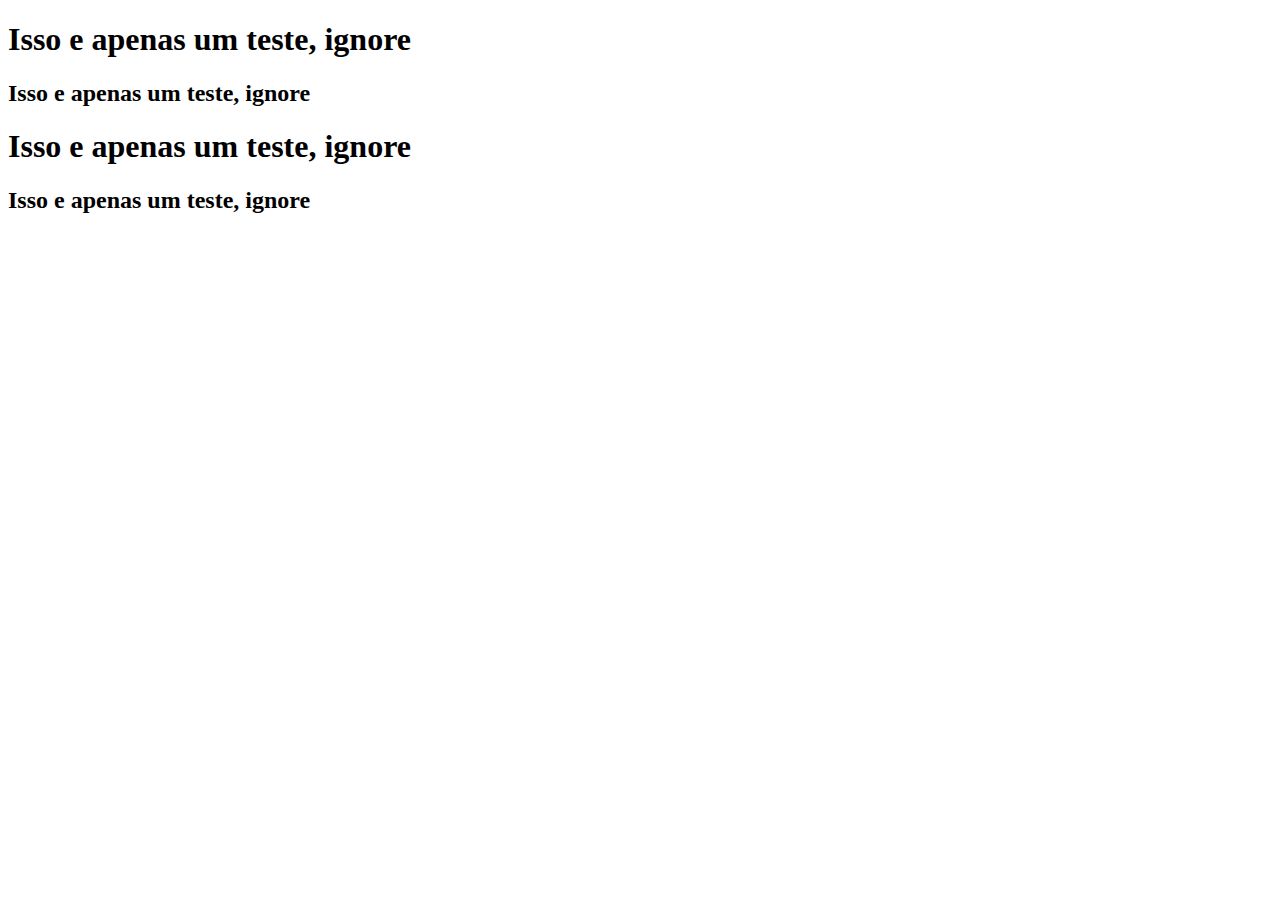
==== index.html @ e407b30d "Create index.html" ====
<!DOCTYPE html>
<html lang="pt-BR">

<head>
    <meta charset="UTF-8">
</head>

<body>
    <h1>Isso e apenas um teste, ignore</h1>
    <h2>Isso e apenas um teste, ignore</h2>
    <h1>Isso e apenas um teste, ignore</h1>
    <h2>Isso e apenas um teste, ignore</h2>
</body>

</html>
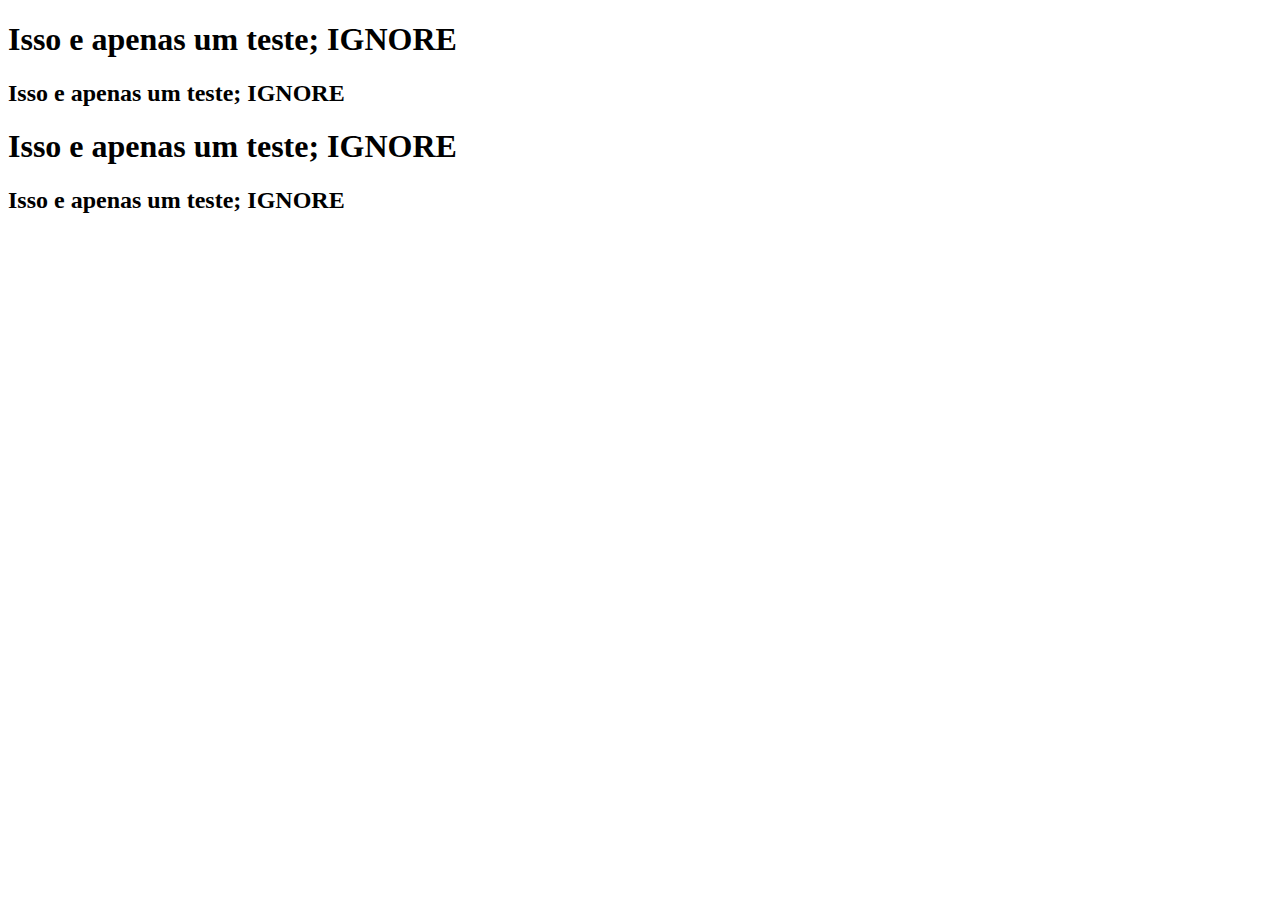
==== commit 2a912e39: "Update index.html" ====
--- a/index.html
+++ b/index.html
@@ -1,15 +1,15 @@
-<!DOCTYPE html>
-<html lang="pt-BR">
-
-<head>
-    <meta charset="UTF-8">
-</head>
-
-<body>
-    <h1>Isso e apenas um teste, ignore</h1>
-    <h2>Isso e apenas um teste, ignore</h2>
-    <h1>Isso e apenas um teste, ignore</h1>
-    <h2>Isso e apenas um teste, ignore</h2>
-</body>
-
-</html>
+<!DOCTYPE html>
+<html lang="pt-BR">
+
+<head>
+    <meta charset="UTF-8">
+</head>
+
+<body>
+    <h1>Isso e apenas um teste; IGNORE</h1>
+    <h2>Isso e apenas um teste; IGNORE</h2>
+    <h1>Isso e apenas um teste; IGNORE</h1>
+    <h2>Isso e apenas um teste; IGNORE</h2>
+</body>
+
+</html>
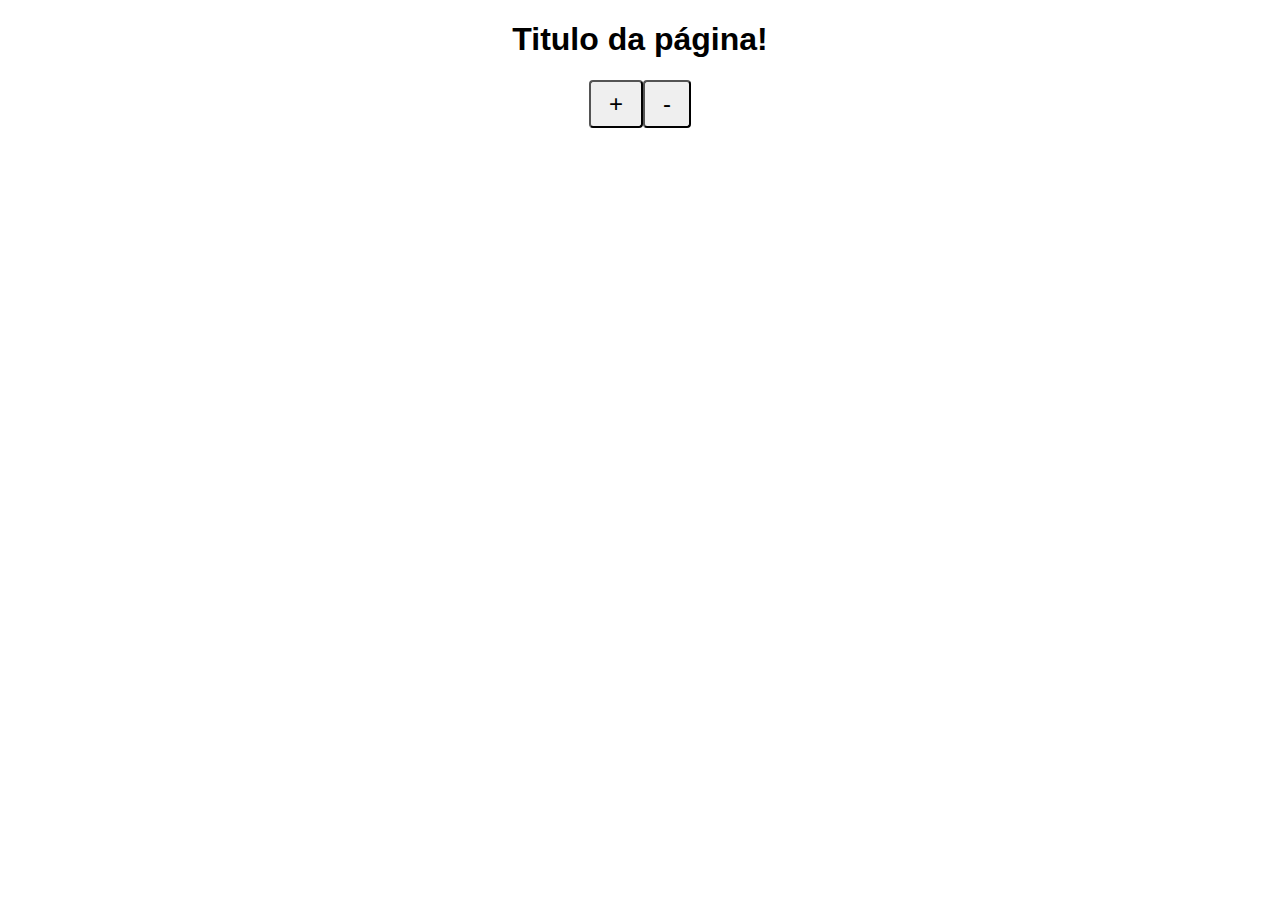
==== commit 7225ff80: "Add files via upload" ====
--- a/index.html
+++ b/index.html
@@ -1,15 +1,14 @@
 <!DOCTYPE html>
-<html lang="pt-BR">
-
+<html>
 <head>
-    <meta charset="UTF-8">
+	<meta charset="utf-8">
+	<title>Tarefa</title>
+	<script type="text/javascript" src="script.js"></script>
+	<link rel="stylesheet" type="text/css" href="styles.css">
 </head>
-
-<body>
-    <h1>Isso e apenas um teste; IGNORE</h1>
-    <h2>Isso e apenas um teste; IGNORE</h2>
-    <h1>Isso e apenas um teste; IGNORE</h1>
-    <h2>Isso e apenas um teste; IGNORE</h2>
-</body>
-
-</html>
+	<body>
+		<div id="mainDiv">
+			<h1>Titulo da página!</h1>
+		</div>
+	</body>
+</html>--- a/styles.css
+++ b/styles.css
@@ -0,0 +1,16 @@
+#mainDiv {
+	text-align: center;
+}
+
+h1 {
+	font-family: sans-serif;
+	align-items: center;
+	justify-content: center;
+}
+
+button {
+	border-radius: 4px;
+	border-color: black;
+	font-size: 24px;
+	padding: 8px 18px;
+}